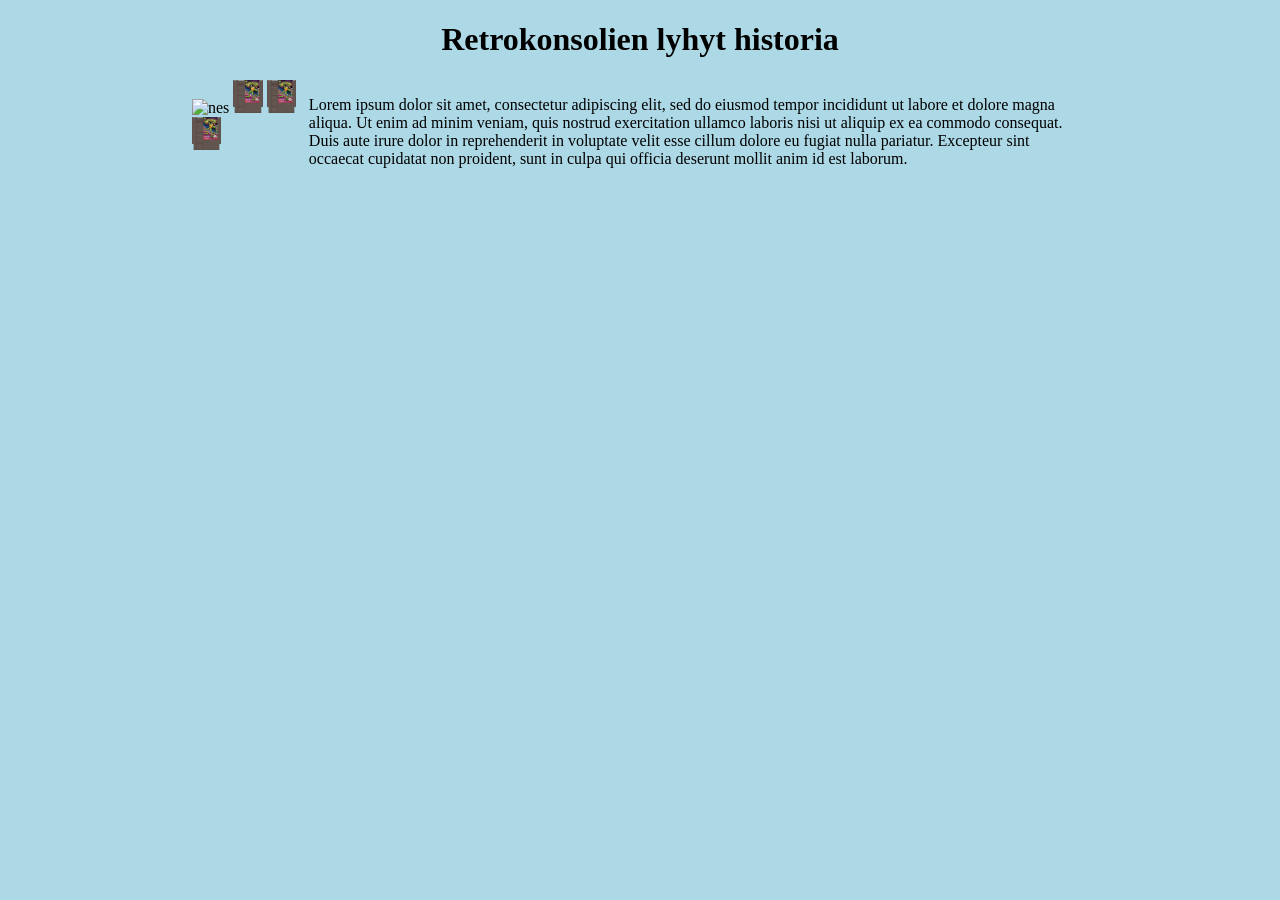
==== index.html @ 2de778eb "Nimen vaihto julkaisua varten" ====
<!DOCTYPE html>
<html lang="fi">
    <head>
        <meta charset="UTF-8">
        <link rel="stylesheet" type="text/css" href="tyyli.css">
        <title>titteli</title>
    </head>

    <body>
        
        <h1><b>Retrokonsolien lyhyt historia</b></h1>
        <div class="infolohko">
            <div class="konsoli">
                <img class="nes" src="nes.png" alt="nes">
                <img class="peli" src="peli.png" alt="peli">
                <img class="peli" src="peli.png" alt="peli">
                <img class="peli" src="peli.png" alt="peli">
            </div>
            <div class="teksti">
                <p>Lorem ipsum dolor sit amet, consectetur adipiscing elit, sed do eiusmod tempor incididunt ut labore et dolore magna aliqua. 
                    Ut enim ad minim veniam, quis nostrud exercitation ullamco laboris nisi ut aliquip ex ea commodo consequat. Duis aute irure dolor 
                    in reprehenderit in voluptate velit esse cillum dolore eu fugiat nulla pariatur. Excepteur sint occaecat cupidatat non proident, 
                    sunt in culpa qui officia deserunt mollit anim id est laborum.</p>
            </div>
        </div>
        
    </body>

</html>
---- tyyli.css ----
body { 
    background-color: lightblue;
    width: 1500px;
    max-width: 70%;
    margin: 0 auto; 
}

h1 {
    text-align: center;
}

.konsoli {
    width: 15%;
}

.nes {
    width: 75%;
    height: auto;
    
}

.peli {
    width: 25%;
    height: auto;
}

.teksti {
    width: 100%;
}

.infolohko {
    display: flex;
}
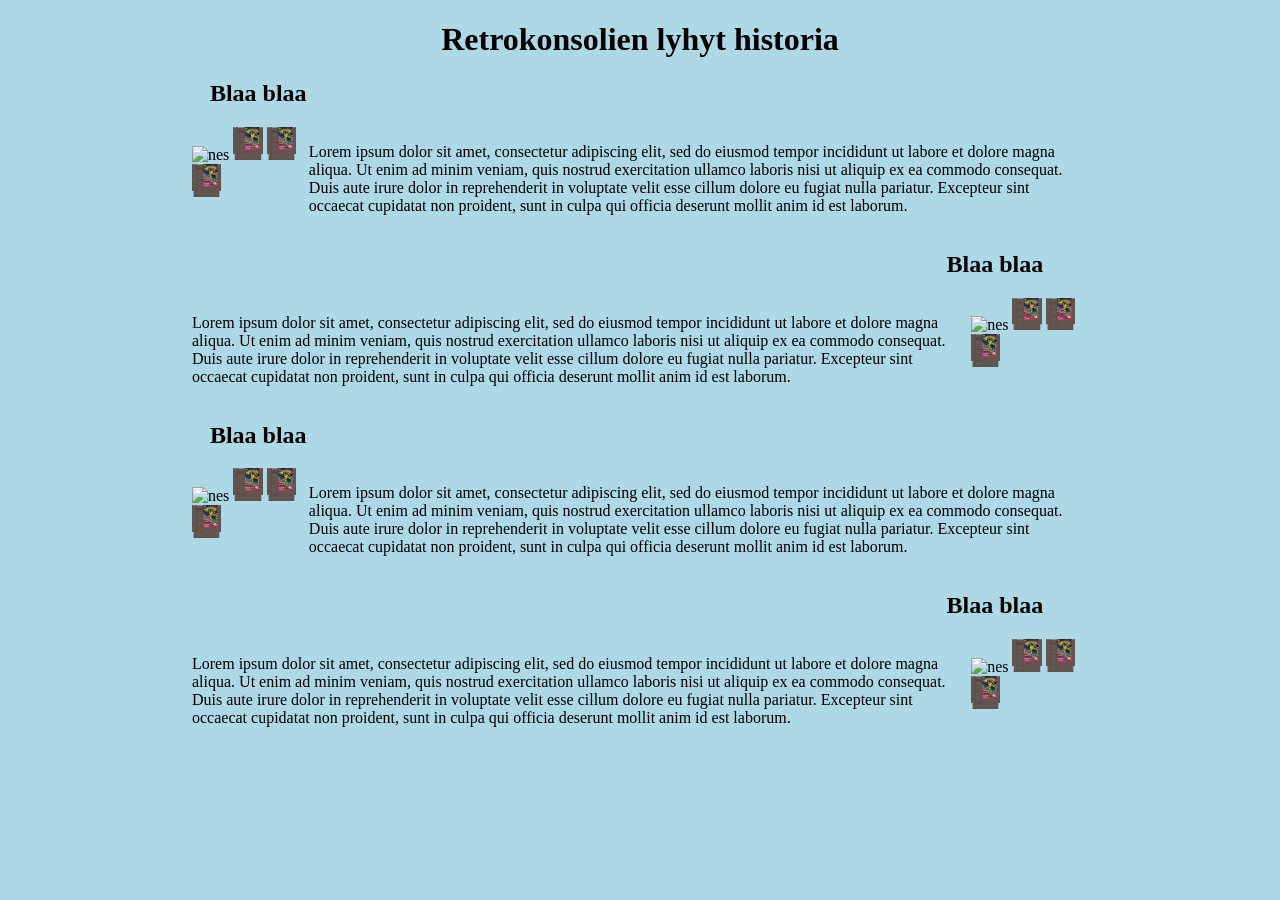
==== commit 8b6c7a31: "Jatkettu asettelun suunnittelua" ====
--- a/index.html
+++ b/index.html
@@ -9,6 +9,7 @@
     <body>
         
         <h1><b>Retrokonsolien lyhyt historia</b></h1>
+        <h2 class="vasen_otsikko">Blaa blaa</h2>
         <div class="infolohko">
             <div class="konsoli">
                 <img class="nes" src="nes.png" alt="nes">
@@ -23,6 +24,55 @@
                     sunt in culpa qui officia deserunt mollit anim id est laborum.</p>
             </div>
         </div>
+        <h2 class="oikea_otsikko">Blaa blaa</h2>
+        <div class="infolohko">
+            <div class="teksti">
+                <p>Lorem ipsum dolor sit amet, consectetur adipiscing elit, sed do eiusmod tempor incididunt ut labore et dolore magna aliqua. 
+                    Ut enim ad minim veniam, quis nostrud exercitation ullamco laboris nisi ut aliquip ex ea commodo consequat. Duis aute irure dolor 
+                    in reprehenderit in voluptate velit esse cillum dolore eu fugiat nulla pariatur. Excepteur sint occaecat cupidatat non proident, 
+                    sunt in culpa qui officia deserunt mollit anim id est laborum.</p>
+            </div>
+            
+            <div class="konsoli">
+                <img class="nes" src="nes.png" alt="nes">
+                <img class="peli" src="peli.png" alt="peli">
+                <img class="peli" src="peli.png" alt="peli">
+                <img class="peli" src="peli.png" alt="peli">
+            </div>
+        </div>
+        
+        <h2 class="vasen_otsikko">Blaa blaa</h2>
+        <div class="infolohko">
+            <div class="konsoli">
+                <img class="nes" src="nes.png" alt="nes">
+                <img class="peli" src="peli.png" alt="peli">
+                <img class="peli" src="peli.png" alt="peli">
+                <img class="peli" src="peli.png" alt="peli">
+            </div>
+            <div class="teksti">
+                <p>Lorem ipsum dolor sit amet, consectetur adipiscing elit, sed do eiusmod tempor incididunt ut labore et dolore magna aliqua. 
+                    Ut enim ad minim veniam, quis nostrud exercitation ullamco laboris nisi ut aliquip ex ea commodo consequat. Duis aute irure dolor 
+                    in reprehenderit in voluptate velit esse cillum dolore eu fugiat nulla pariatur. Excepteur sint occaecat cupidatat non proident, 
+                    sunt in culpa qui officia deserunt mollit anim id est laborum.</p>
+            </div>
+        </div>
+
+        <h2 class="oikea_otsikko">Blaa blaa</h2>
+        <div class="infolohko">
+            <div class="teksti">
+                <p>Lorem ipsum dolor sit amet, consectetur adipiscing elit, sed do eiusmod tempor incididunt ut labore et dolore magna aliqua. 
+                    Ut enim ad minim veniam, quis nostrud exercitation ullamco laboris nisi ut aliquip ex ea commodo consequat. Duis aute irure dolor 
+                    in reprehenderit in voluptate velit esse cillum dolore eu fugiat nulla pariatur. Excepteur sint occaecat cupidatat non proident, 
+                    sunt in culpa qui officia deserunt mollit anim id est laborum.</p>
+            </div>
+            
+            <div class="konsoli">
+                <img class="nes" src="nes.png" alt="nes">
+                <img class="peli" src="peli.png" alt="peli">
+                <img class="peli" src="peli.png" alt="peli">
+                <img class="peli" src="peli.png" alt="peli">
+            </div>
+        </div>
         
     </body>
 
--- a/tyyli.css
+++ b/tyyli.css
@@ -9,14 +9,23 @@
     text-align: center;
 }
 
+.vasen_otsikko {
+    text-align: start;
+    margin-left: 2%;
+}
+
+.oikea_otsikko {
+    text-align: end;
+    margin-right: 5%;
+}
+
 .konsoli {
     width: 15%;
 }
 
 .nes {
     width: 75%;
-    height: auto;
-    
+    height: auto;    
 }
 
 .peli {
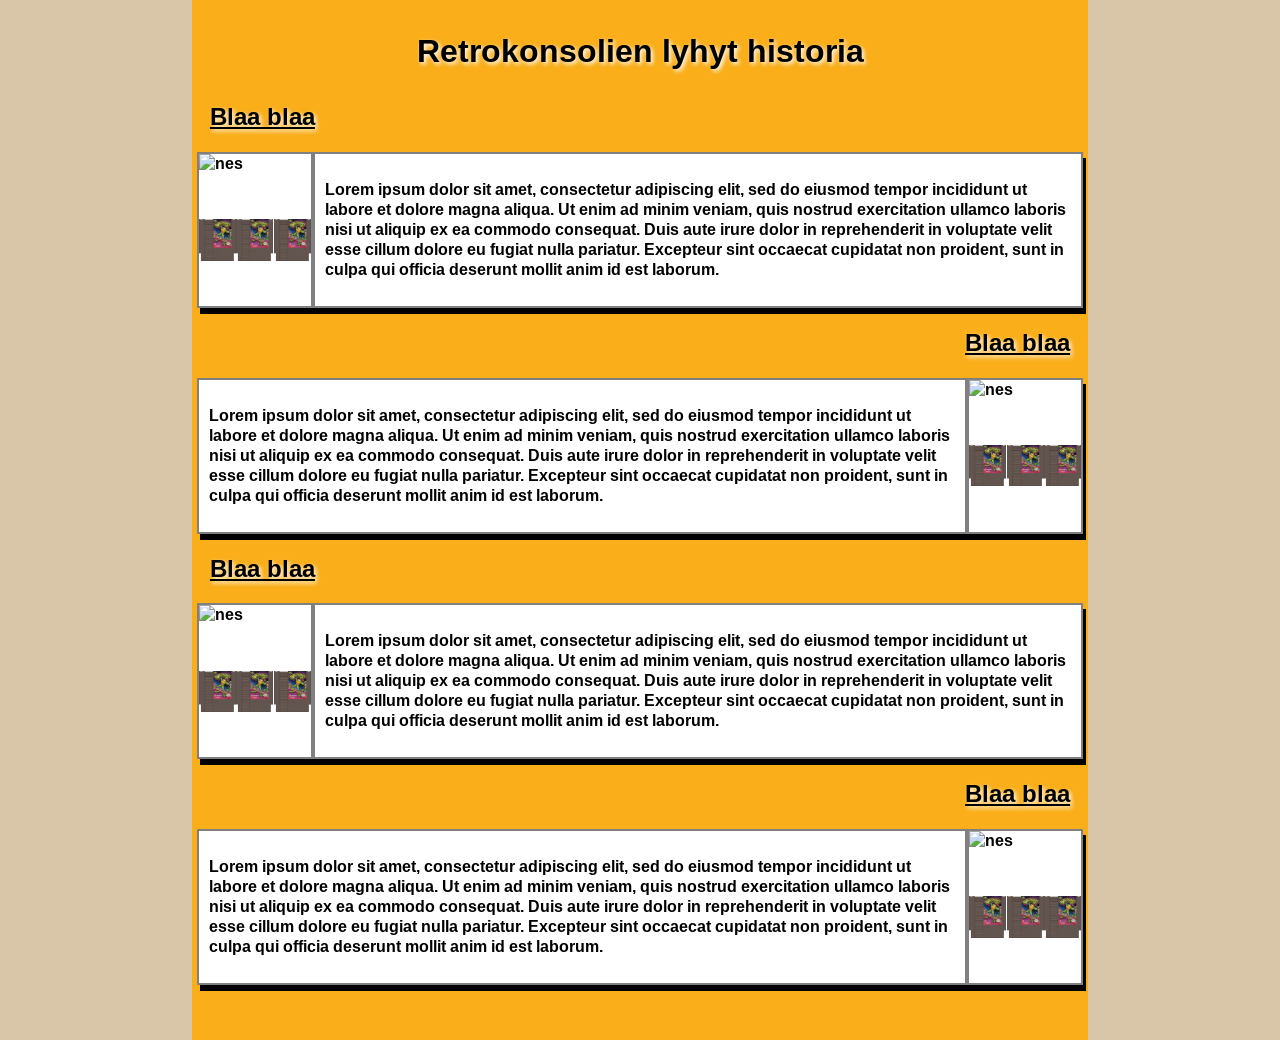
==== commit 52517842: "Vaihdettu fontti ja muokattu tyylejä" ====
--- a/index.html
+++ b/index.html
@@ -4,11 +4,14 @@
         <meta charset="UTF-8">
         <link rel="stylesheet" type="text/css" href="tyyli.css">
         <title>titteli</title>
+    
+        <link href="https://fonts.googleapis.com/css2?family=Arimo:ital,wght@0,400..700;1,400..700&display=swap" rel="stylesheet">
     </head>
 
     <body>
+        <div id="tausta">
+        <h1><b>Retrokonsolien lyhyt historia</b></h1>
         
-        <h1><b>Retrokonsolien lyhyt historia</b></h1>
         <h2 class="vasen_otsikko">Blaa blaa</h2>
         <div class="infolohko">
             <div class="konsoli">
@@ -73,7 +76,7 @@
                 <img class="peli" src="peli.png" alt="peli">
             </div>
         </div>
-        
+        </div>
     </body>
 
 </html>
--- a/tyyli.css
+++ b/tyyli.css
@@ -1,12 +1,24 @@
 body { 
-    background-color: lightblue;
+    background-color: rgba(192, 158, 108, 0.588);
     width: 1500px;
     max-width: 70%;
     margin: 0 auto; 
+    font-family: "Arimo", sans-serif;
+    font-weight: 600;
 }
 
 h1 {
     text-align: center;
+    font-weight: 400;
+    filter:drop-shadow(2px 2px 2px white);
+    padding: 10px
+}
+
+h2{
+    color: black;
+    text-decoration: underline;
+    filter:drop-shadow(2px 2px 2px white)
+
 }
 
 .vasen_otsikko {
@@ -16,27 +28,51 @@
 
 .oikea_otsikko {
     text-align: end;
-    margin-right: 5%;
+    margin-right: 2%;
 }
 
 .konsoli {
+    display: flex;
+    flex-wrap: wrap;
+    align-items: flex-start;
+    justify-content: space-evenly;
     width: 15%;
+    background-color: rgb(255, 255, 255);
+    border-style: solid;
+    border-width: 2px;
+    border-color: gray;
 }
 
 .nes {
-    width: 75%;
+    width: 100%;
     height: auto;    
 }
 
 .peli {
-    width: 25%;
+    width: 33%;
     height: auto;
 }
 
 .teksti {
     width: 100%;
+    background-color: rgb(255, 255, 255);
+    padding: 10px;
+    border-color: gray;
+    border-style: solid;
+    border-width: 2px;
+
+    
 }
 
 .infolohko {
+    margin: 5px;
     display: flex;
+    align-items: stretch;
+    box-shadow: 3px 6px rgb(0, 0, 0);
+}
+
+#tausta{
+    background-color: rgba(255, 170, 0, 0.849);
+    padding-top: 1px;
+    padding-bottom: 50px;
 }
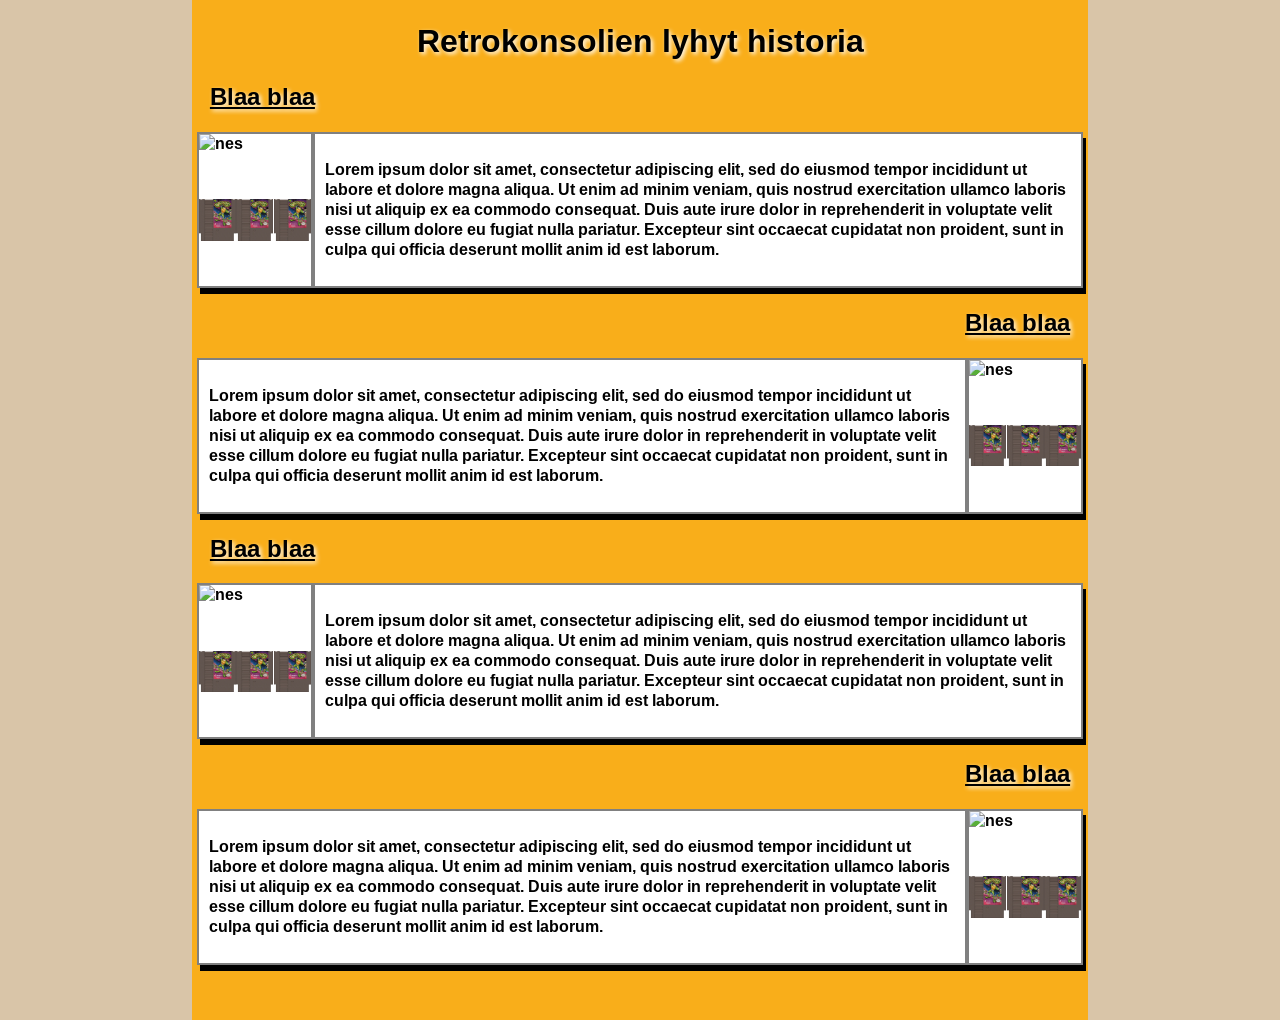
==== commit b4527aff: "Lisätty viewport määritys ja breakpoint jonka jälkeen skaalataan koko näytölle" ====
--- a/index.html
+++ b/index.html
@@ -4,7 +4,7 @@
         <meta charset="UTF-8">
         <link rel="stylesheet" type="text/css" href="tyyli.css">
         <title>titteli</title>
-    
+        <meta name="viewport" content="width=device-width, initial-scale=1.0">
         <link href="https://fonts.googleapis.com/css2?family=Arimo:ital,wght@0,400..700;1,400..700&display=swap" rel="stylesheet">
     </head>
 
--- a/tyyli.css
+++ b/tyyli.css
@@ -11,7 +11,6 @@
     text-align: center;
     font-weight: 400;
     filter:drop-shadow(2px 2px 2px white);
-    padding: 10px
 }
 
 h2{
@@ -75,4 +74,10 @@
     background-color: rgba(255, 170, 0, 0.849);
     padding-top: 1px;
     padding-bottom: 50px;
+}
+
+@media (max-width: 900px) {
+    body{
+        max-width: 100%;        
+    }  
 }
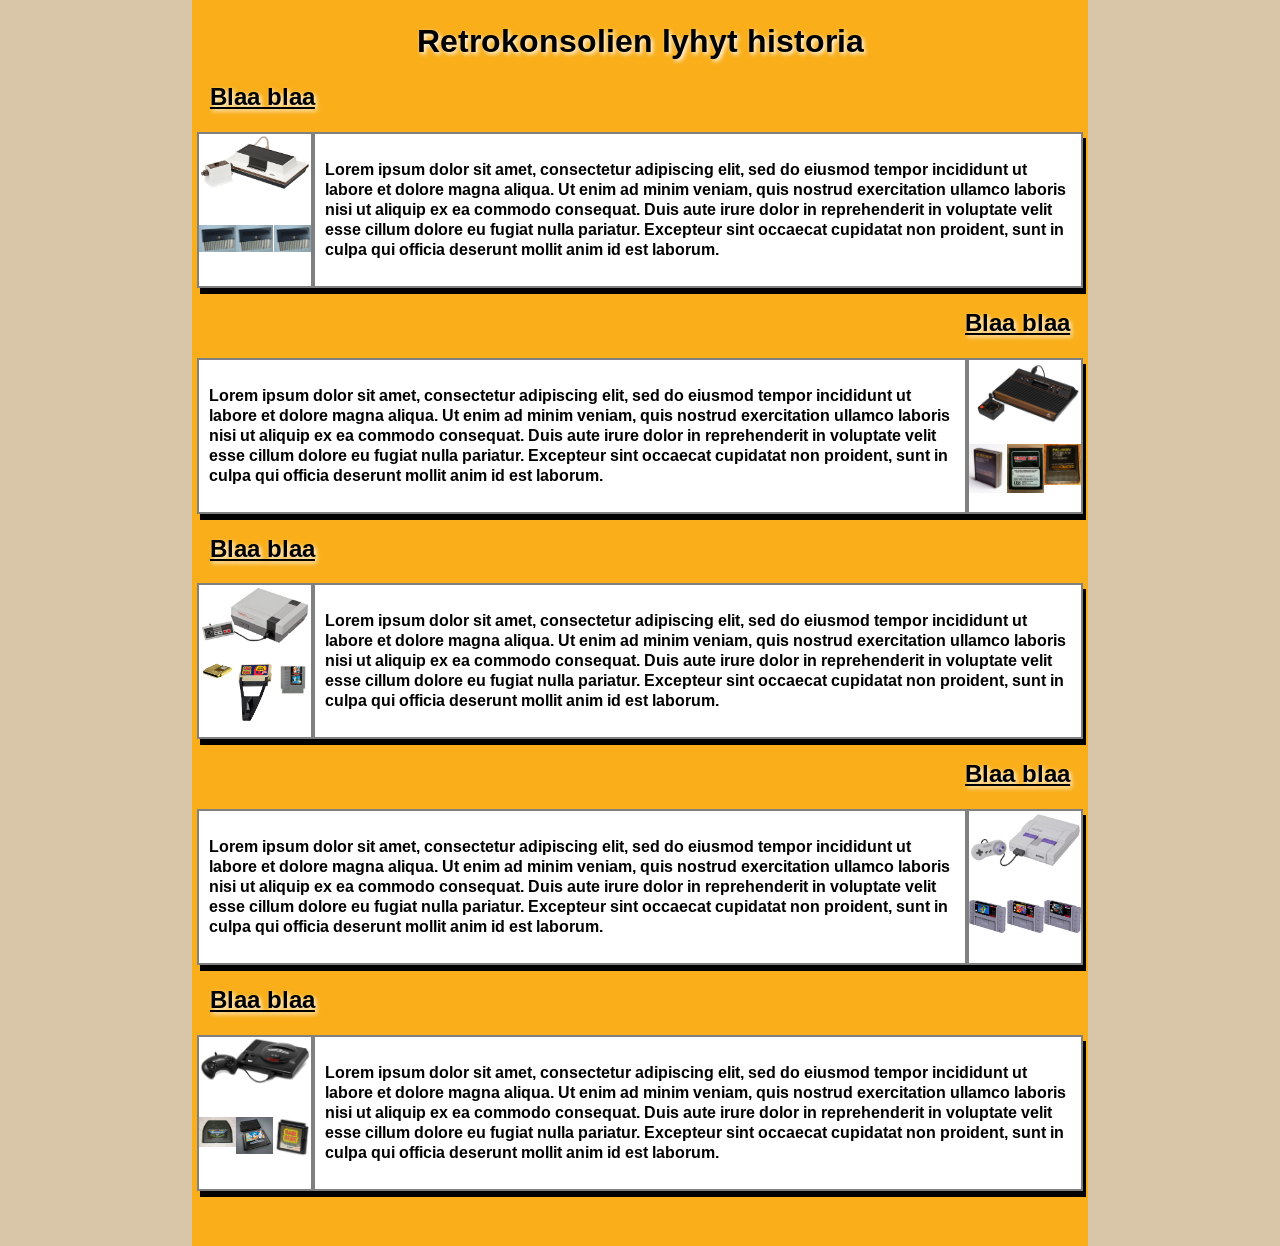
==== commit c8b1cc06: "Lisätty alustavat kuvat ja vaihdettu luokkien nimiä" ====
--- a/index.html
+++ b/index.html
@@ -12,13 +12,13 @@
         <div id="tausta">
         <h1><b>Retrokonsolien lyhyt historia</b></h1>
         
-        <h2 class="vasen_otsikko">Blaa blaa</h2>
+        <h2 class="vasen otsikko">Blaa blaa</h2>
         <div class="infolohko">
-            <div class="konsoli">
-                <img class="nes" src="nes.png" alt="nes">
-                <img class="peli" src="peli.png" alt="peli">
-                <img class="peli" src="peli.png" alt="peli">
-                <img class="peli" src="peli.png" alt="peli">
+            <div class="konsolilaatikko">
+                <img class="konsoli" src="kuvat/Magnavox-Odyssey.webp" alt="Magnavox-Odyssey">
+                <img class="peli" src="kuvat/Magnavox_Odyssey_Cartridge.webp" alt="Magnavox-Odyssey peli">
+                <img class="peli" src="kuvat/Magnavox_Odyssey_Cartridge.webp" alt="Magnavox-Odyssey peli">
+                <img class="peli" src="kuvat/Magnavox_Odyssey_Cartridge.webp" alt="Magnavox-Odyssey peli">
             </div>
             <div class="teksti">
                 <p>Lorem ipsum dolor sit amet, consectetur adipiscing elit, sed do eiusmod tempor incididunt ut labore et dolore magna aliqua. 
@@ -27,7 +27,7 @@
                     sunt in culpa qui officia deserunt mollit anim id est laborum.</p>
             </div>
         </div>
-        <h2 class="oikea_otsikko">Blaa blaa</h2>
+        <h2 class="oikea otsikko">Blaa blaa</h2>
         <div class="infolohko">
             <div class="teksti">
                 <p>Lorem ipsum dolor sit amet, consectetur adipiscing elit, sed do eiusmod tempor incididunt ut labore et dolore magna aliqua. 
@@ -36,21 +36,21 @@
                     sunt in culpa qui officia deserunt mollit anim id est laborum.</p>
             </div>
             
-            <div class="konsoli">
-                <img class="nes" src="nes.png" alt="nes">
-                <img class="peli" src="peli.png" alt="peli">
-                <img class="peli" src="peli.png" alt="peli">
-                <img class="peli" src="peli.png" alt="peli">
+            <div class="konsolilaatikko">
+                <img class="konsoli" src="kuvat/Atari-2600.webp" alt="Atari 2600">
+                <img class="peli" src="kuvat/AsteroidsAtari2600.webp" alt="Atari 2600 peli">
+                <img class="peli" src="kuvat/DonkeyKongAtari2600.webp" alt="Atari 2600 peli">
+                <img class="peli" src="kuvat/PacmanAtari2600.webp" alt="Atari 2600 peli">
             </div>
         </div>
         
-        <h2 class="vasen_otsikko">Blaa blaa</h2>
+        <h2 class="vasen otsikko">Blaa blaa</h2>
         <div class="infolohko">
-            <div class="konsoli">
-                <img class="nes" src="nes.png" alt="nes">
-                <img class="peli" src="peli.png" alt="peli">
-                <img class="peli" src="peli.png" alt="peli">
-                <img class="peli" src="peli.png" alt="peli">
+            <div class="konsolilaatikko">
+                <img class="konsoli" src="kuvat/NES.webp" alt="NES-konsoli">
+                <img class="peli" src="kuvat/ZeldaNES.webp" alt="NES peli">
+                <img class="peli" src="kuvat/GameGenieNES.webp" alt="NES peli">
+                <img class="peli" src="kuvat/SuperMarioBrosNES.webp" alt="NES peli">
             </div>
             <div class="teksti">
                 <p>Lorem ipsum dolor sit amet, consectetur adipiscing elit, sed do eiusmod tempor incididunt ut labore et dolore magna aliqua. 
@@ -60,7 +60,7 @@
             </div>
         </div>
 
-        <h2 class="oikea_otsikko">Blaa blaa</h2>
+        <h2 class="oikea otsikko">Blaa blaa</h2>
         <div class="infolohko">
             <div class="teksti">
                 <p>Lorem ipsum dolor sit amet, consectetur adipiscing elit, sed do eiusmod tempor incididunt ut labore et dolore magna aliqua. 
@@ -69,13 +69,29 @@
                     sunt in culpa qui officia deserunt mollit anim id est laborum.</p>
             </div>
             
-            <div class="konsoli">
-                <img class="nes" src="nes.png" alt="nes">
-                <img class="peli" src="peli.png" alt="peli">
-                <img class="peli" src="peli.png" alt="peli">
-                <img class="peli" src="peli.png" alt="peli">
+            <div class="konsolilaatikko">
+                <img class="konsoli" src="kuvat/SNES.webp" alt="SNES-konsoli">
+                <img class="peli" src="kuvat/SuperMarioSNES.webp" alt="SNES peli">
+                <img class="peli" src="kuvat/MegamanSNES.webp" alt="SNES peli">
+                <img class="peli" src="kuvat/CastlevaniaSNES.webp" alt="SNES peli">
             </div>
         </div>
+        <h2 class="vasen otsikko">Blaa blaa</h2>
+        <div class="infolohko">
+            <div class="konsolilaatikko">
+                <img class="konsoli" src="kuvat/Sega-Genesis.webp" alt="Sega Genesis konsoli">
+                <img class="peli" src="kuvat/Sega-j-cart.webp" alt="Sega peli">
+                <img class="peli" src="kuvat/SonicSEGA.webp" alt="Sega peli">
+                <img class="peli" src="kuvat/GameGenieSega.webp" alt="Sega peli">
+            </div>
+            <div class="teksti">
+                <p>Lorem ipsum dolor sit amet, consectetur adipiscing elit, sed do eiusmod tempor incididunt ut labore et dolore magna aliqua. 
+                    Ut enim ad minim veniam, quis nostrud exercitation ullamco laboris nisi ut aliquip ex ea commodo consequat. Duis aute irure dolor 
+                    in reprehenderit in voluptate velit esse cillum dolore eu fugiat nulla pariatur. Excepteur sint occaecat cupidatat non proident, 
+                    sunt in culpa qui officia deserunt mollit anim id est laborum.</p>
+            </div>
+        </div>
+
         </div>
     </body>
 
--- a/tyyli.css
+++ b/tyyli.css
@@ -20,17 +20,17 @@
 
 }
 
-.vasen_otsikko {
+.vasen {
     text-align: start;
     margin-left: 2%;
 }
 
-.oikea_otsikko {
+.oikea {
     text-align: end;
     margin-right: 2%;
 }
 
-.konsoli {
+.konsolilaatikko {
     display: flex;
     flex-wrap: wrap;
     align-items: flex-start;
@@ -42,7 +42,7 @@
     border-color: gray;
 }
 
-.nes {
+.konsoli {
     width: 100%;
     height: auto;    
 }
@@ -80,4 +80,37 @@
     body{
         max-width: 100%;        
     }  
+    .teksti{
+        font-size: 14px;
+        width: 75%;
+    }
+    .infolohko{
+        flex-wrap: wrap;
+        box-shadow: none;
+        justify-content: space-evenly;
+    }
+    .konsolilaatikko{
+        width: 20%;
+    }
+}
+
+@media (max-width: 550px) {
+    h1{
+        font-size: 24px;
+    }
+    h2{
+        font-size: 20px;
+    }
+    .otsikko{
+        text-align: center;
+    }
+    
+    .konsolilaatikko{
+        order: 1;
+        width: 35%;
+    }
+    .teksti{
+        order: 2;
+        font-size: 12px;
+    }
 }
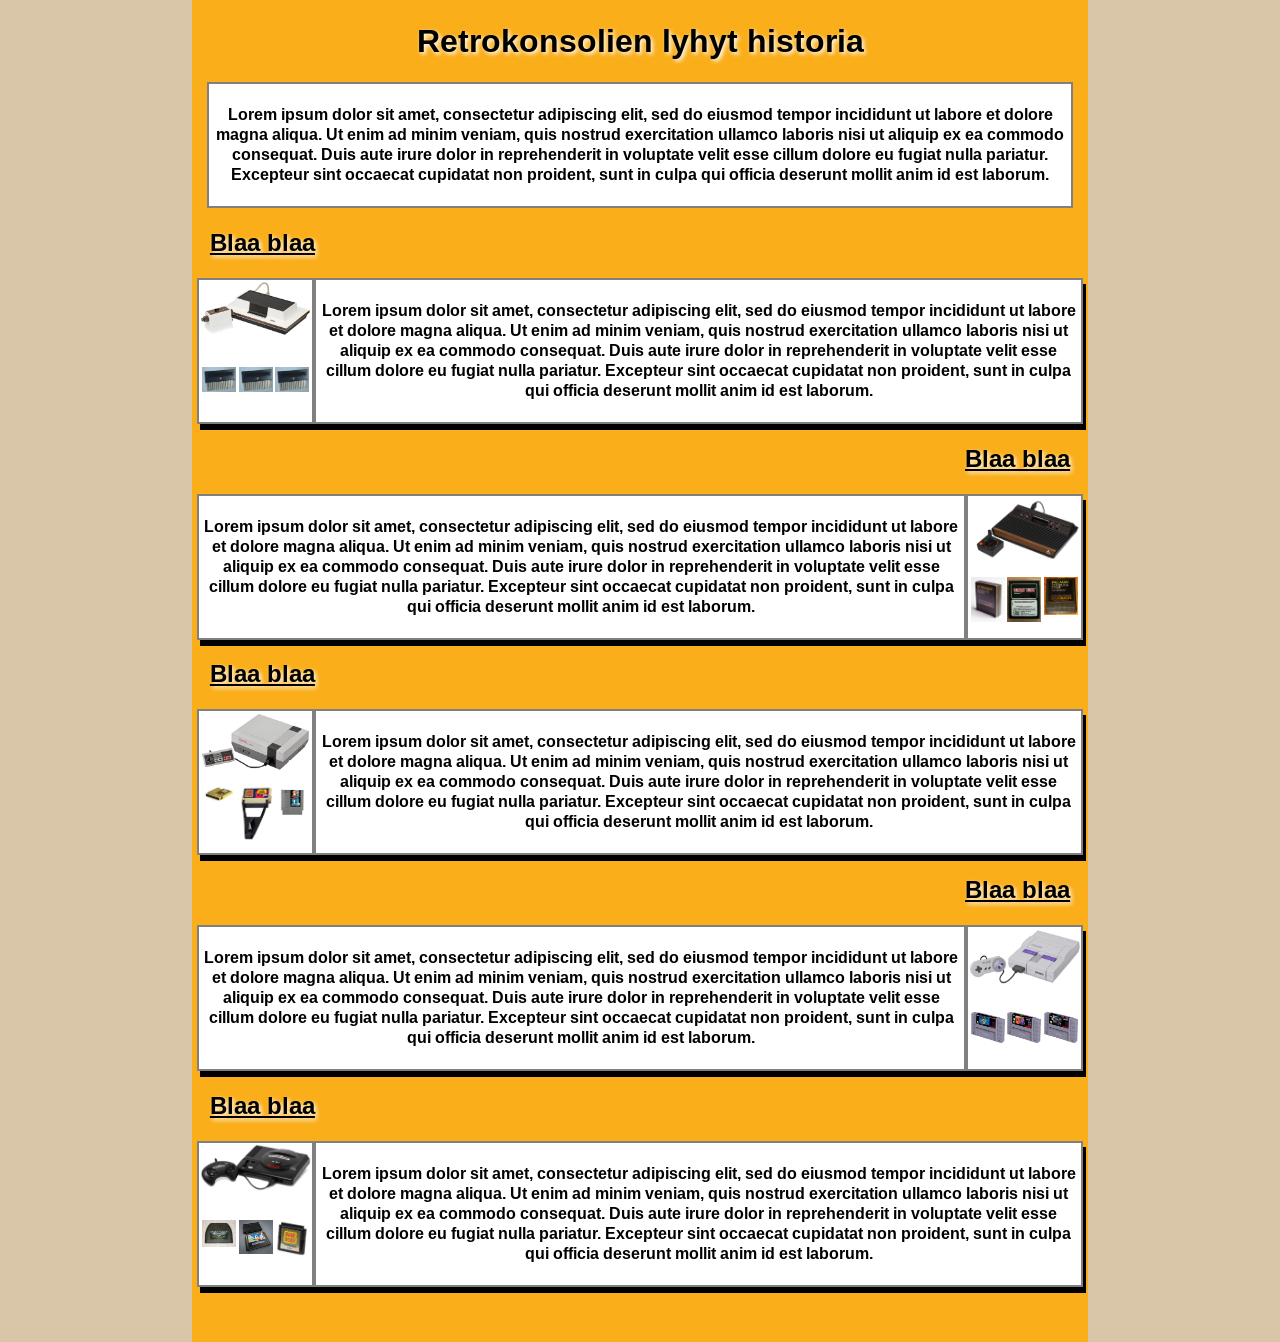
==== commit f3471728: "Lisätty infolaatikko ja muokattu tyylejä" ====
--- a/index.html
+++ b/index.html
@@ -3,7 +3,7 @@
     <head>
         <meta charset="UTF-8">
         <link rel="stylesheet" type="text/css" href="tyyli.css">
-        <title>titteli</title>
+        <title>Retrokonsolien lyhyt historia</title>
         <meta name="viewport" content="width=device-width, initial-scale=1.0">
         <link href="https://fonts.googleapis.com/css2?family=Arimo:ital,wght@0,400..700;1,400..700&display=swap" rel="stylesheet">
     </head>
@@ -11,6 +11,13 @@
     <body>
         <div id="tausta">
         <h1><b>Retrokonsolien lyhyt historia</b></h1>
+
+        <div id="esittelyteksti">
+            <p>Lorem ipsum dolor sit amet, consectetur adipiscing elit, sed do eiusmod tempor incididunt ut labore et dolore magna aliqua. 
+                Ut enim ad minim veniam, quis nostrud exercitation ullamco laboris nisi ut aliquip ex ea commodo consequat. Duis aute irure dolor 
+                in reprehenderit in voluptate velit esse cillum dolore eu fugiat nulla pariatur. Excepteur sint occaecat cupidatat non proident, 
+                sunt in culpa qui officia deserunt mollit anim id est laborum.</p>
+        </div>
         
         <h2 class="vasen otsikko">Blaa blaa</h2>
         <div class="infolohko">
--- a/tyyli.css
+++ b/tyyli.css
@@ -43,24 +43,32 @@
 }
 
 .konsoli {
-    width: 100%;
-    height: auto;    
+    width: 100%;   
 }
 
 .peli {
-    width: 33%;
-    height: auto;
+    width: 30%;
 }
 
 .teksti {
     width: 100%;
     background-color: rgb(255, 255, 255);
-    padding: 10px;
+    padding: 5px;
     border-color: gray;
     border-style: solid;
-    border-width: 2px;
+    border-width: 2px; 
+    text-align: center;   
+}
 
-    
+#esittelyteksti{
+    width: 95%;
+    text-align: center;
+    background-color: rgb(255, 255, 255);
+    border-color: gray;
+    border-style: solid;
+    border-width: 2px;  
+    margin: 0 auto; 
+    padding: 5px;
 }
 
 .infolohko {
@@ -74,6 +82,7 @@
     background-color: rgba(255, 170, 0, 0.849);
     padding-top: 1px;
     padding-bottom: 50px;
+    
 }
 
 @media (max-width: 900px) {
@@ -81,9 +90,12 @@
         max-width: 100%;        
     }  
     .teksti{
-        font-size: 14px;
+        font-size: 90%;
         width: 75%;
     }
+    #esittelyteksti{
+        font-size: 90%;
+}
     .infolohko{
         flex-wrap: wrap;
         box-shadow: none;
@@ -96,10 +108,10 @@
 
 @media (max-width: 550px) {
     h1{
-        font-size: 24px;
+        font-size: 120%;
     }
     h2{
-        font-size: 20px;
+        font-size: 100%;
     }
     .otsikko{
         text-align: center;
@@ -113,4 +125,7 @@
         order: 2;
         font-size: 12px;
     }
+    #esittelyteksti{
+        font-size: 80%;
+    }
 }
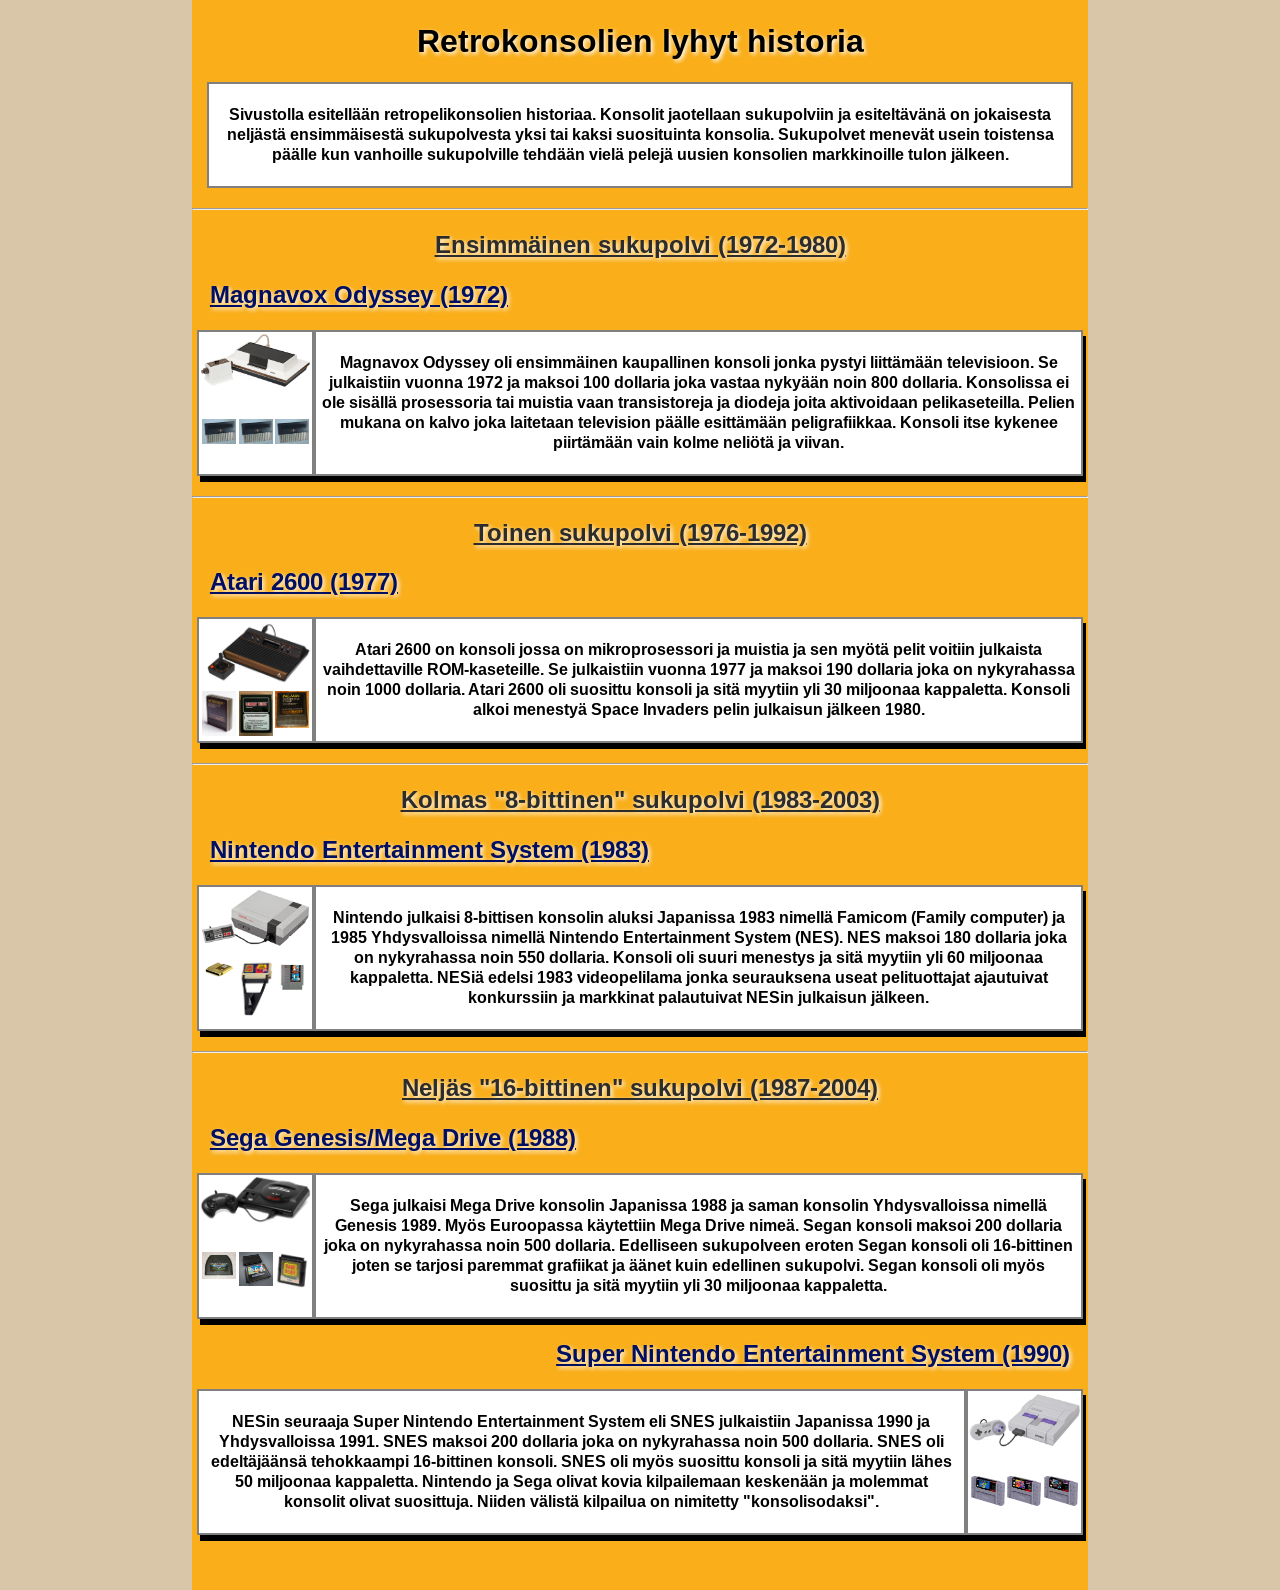
==== commit f0cbf459: "Lisätty tekstit, muokattu järjestystä" ====
--- a/index.html
+++ b/index.html
@@ -13,13 +13,17 @@
         <h1><b>Retrokonsolien lyhyt historia</b></h1>
 
         <div id="esittelyteksti">
-            <p>Lorem ipsum dolor sit amet, consectetur adipiscing elit, sed do eiusmod tempor incididunt ut labore et dolore magna aliqua. 
-                Ut enim ad minim veniam, quis nostrud exercitation ullamco laboris nisi ut aliquip ex ea commodo consequat. Duis aute irure dolor 
-                in reprehenderit in voluptate velit esse cillum dolore eu fugiat nulla pariatur. Excepteur sint occaecat cupidatat non proident, 
-                sunt in culpa qui officia deserunt mollit anim id est laborum.</p>
+            <p>Sivustolla esitellään retropelikonsolien historiaa. Konsolit jaotellaan sukupolviin ja esiteltävänä on jokaisesta neljästä 
+                ensimmäisestä sukupolvesta yksi tai kaksi suosituinta konsolia. Sukupolvet menevät usein toistensa päälle kun vanhoille 
+                sukupolville tehdään vielä pelejä uusien konsolien markkinoille tulon jälkeen.
+            </p>
         </div>
+        <hr>
+
+        <h2 class="väliotsikko">Ensimmäinen sukupolvi (1972-1980)</h2>
         
-        <h2 class="vasen otsikko">Blaa blaa</h2>
+        <h2 class="vasen otsikko">Magnavox Odyssey (1972)</h2>
+
         <div class="infolohko">
             <div class="konsolilaatikko">
                 <img class="konsoli" src="kuvat/Magnavox-Odyssey.webp" alt="Magnavox-Odyssey">
@@ -28,30 +32,40 @@
                 <img class="peli" src="kuvat/Magnavox_Odyssey_Cartridge.webp" alt="Magnavox-Odyssey peli">
             </div>
             <div class="teksti">
-                <p>Lorem ipsum dolor sit amet, consectetur adipiscing elit, sed do eiusmod tempor incididunt ut labore et dolore magna aliqua. 
-                    Ut enim ad minim veniam, quis nostrud exercitation ullamco laboris nisi ut aliquip ex ea commodo consequat. Duis aute irure dolor 
-                    in reprehenderit in voluptate velit esse cillum dolore eu fugiat nulla pariatur. Excepteur sint occaecat cupidatat non proident, 
-                    sunt in culpa qui officia deserunt mollit anim id est laborum.</p>
+                <p>
+                    Magnavox Odyssey oli ensimmäinen kaupallinen konsoli jonka pystyi liittämään televisioon. Se julkaistiin
+                    vuonna 1972 ja maksoi 100 dollaria joka vastaa nykyään noin 800 dollaria. Konsolissa ei ole sisällä prosessoria tai muistia
+                    vaan transistoreja ja diodeja joita aktivoidaan pelikaseteilla. Pelien mukana on kalvo joka laitetaan television päälle
+                    esittämään peligrafiikkaa. Konsoli itse kykenee piirtämään vain kolme neliötä ja viivan.
+                </p>
             </div>
         </div>
-        <h2 class="oikea otsikko">Blaa blaa</h2>
+        <hr>
+
+        <h2 class="väliotsikko">Toinen sukupolvi (1976-1992)</h2>
+        <h2 class="vasen otsikko">Atari 2600 (1977)</h2>
+
         <div class="infolohko">
-            <div class="teksti">
-                <p>Lorem ipsum dolor sit amet, consectetur adipiscing elit, sed do eiusmod tempor incididunt ut labore et dolore magna aliqua. 
-                    Ut enim ad minim veniam, quis nostrud exercitation ullamco laboris nisi ut aliquip ex ea commodo consequat. Duis aute irure dolor 
-                    in reprehenderit in voluptate velit esse cillum dolore eu fugiat nulla pariatur. Excepteur sint occaecat cupidatat non proident, 
-                    sunt in culpa qui officia deserunt mollit anim id est laborum.</p>
-            </div>
-            
             <div class="konsolilaatikko">
                 <img class="konsoli" src="kuvat/Atari-2600.webp" alt="Atari 2600">
                 <img class="peli" src="kuvat/AsteroidsAtari2600.webp" alt="Atari 2600 peli">
                 <img class="peli" src="kuvat/DonkeyKongAtari2600.webp" alt="Atari 2600 peli">
                 <img class="peli" src="kuvat/PacmanAtari2600.webp" alt="Atari 2600 peli">
             </div>
+            <div class="teksti">
+                <p>
+                    Atari 2600 on konsoli jossa on mikroprosessori ja muistia ja sen myötä pelit voitiin julkaista vaihdettaville ROM-kaseteille.
+                     Se julkaistiin vuonna 1977 ja maksoi 190 dollaria joka on nykyrahassa noin 1000 dollaria. Atari 2600 oli suosittu konsoli ja
+                     sitä myytiin yli 30 miljoonaa kappaletta. Konsoli alkoi menestyä Space Invaders pelin julkaisun jälkeen 1980. 
+                </p>
+            </div>     
+            
         </div>
+        <hr>
         
-        <h2 class="vasen otsikko">Blaa blaa</h2>
+        <h2 class="väliotsikko">Kolmas "8-bittinen" sukupolvi (1983-2003)</h2>
+        <h2 class="vasen otsikko">Nintendo Entertainment System (1983)</h2>
+
         <div class="infolohko">
             <div class="konsolilaatikko">
                 <img class="konsoli" src="kuvat/NES.webp" alt="NES-konsoli">
@@ -60,20 +74,44 @@
                 <img class="peli" src="kuvat/SuperMarioBrosNES.webp" alt="NES peli">
             </div>
             <div class="teksti">
-                <p>Lorem ipsum dolor sit amet, consectetur adipiscing elit, sed do eiusmod tempor incididunt ut labore et dolore magna aliqua. 
-                    Ut enim ad minim veniam, quis nostrud exercitation ullamco laboris nisi ut aliquip ex ea commodo consequat. Duis aute irure dolor 
-                    in reprehenderit in voluptate velit esse cillum dolore eu fugiat nulla pariatur. Excepteur sint occaecat cupidatat non proident, 
-                    sunt in culpa qui officia deserunt mollit anim id est laborum.</p>
+                <p>
+                    Nintendo julkaisi 8-bittisen konsolin aluksi Japanissa 1983 nimellä Famicom (Family computer) ja 1985 Yhdysvalloissa nimellä Nintendo Entertainment System (NES).
+                    NES maksoi 180 dollaria joka on nykyrahassa noin 550 dollaria.  Konsoli oli suuri menestys ja sitä myytiin yli 60 miljoonaa kappaletta. 
+                    NESiä edelsi 1983 videopelilama jonka seurauksena useat pelituottajat ajautuivat konkurssiin ja markkinat palautuivat NESin julkaisun jälkeen.
+                </p>
             </div>
         </div>
 
-        <h2 class="oikea otsikko">Blaa blaa</h2>
+        <hr>
+
+        <h2 class="väliotsikko">Neljäs "16-bittinen" sukupolvi (1987-2004)</h2>
+        <h2 class="vasen otsikko">Sega Genesis/Mega Drive (1988)</h2>
+        
+        <div class="infolohko">
+            <div class="konsolilaatikko">
+                <img class="konsoli" src="kuvat/Sega-Genesis.webp" alt="Sega Genesis konsoli">
+                <img class="peli" src="kuvat/Sega-j-cart.webp" alt="Sega peli">
+                <img class="peli" src="kuvat/SonicSEGA.webp" alt="Sega peli">
+                <img class="peli" src="kuvat/GameGenieSega.webp" alt="Sega peli">
+            </div>
+            <div class="teksti">
+                <p>
+                    Sega julkaisi Mega Drive konsolin Japanissa 1988 ja saman konsolin Yhdysvalloissa nimellä Genesis 1989. Myös Euroopassa käytettiin Mega Drive nimeä.
+                    Segan konsoli maksoi 200 dollaria joka on nykyrahassa noin 500 dollaria. Edelliseen sukupolveen eroten Segan konsoli oli 16-bittinen joten se tarjosi
+                    paremmat grafiikat ja äänet kuin edellinen sukupolvi. Segan konsoli oli myös suosittu ja sitä myytiin yli 30 miljoonaa kappaletta.
+                </p>
+            </div>
+        </div>
+
+        <h2 class="oikea otsikko">Super Nintendo Entertainment System (1990)</h2>
+
         <div class="infolohko">
             <div class="teksti">
-                <p>Lorem ipsum dolor sit amet, consectetur adipiscing elit, sed do eiusmod tempor incididunt ut labore et dolore magna aliqua. 
-                    Ut enim ad minim veniam, quis nostrud exercitation ullamco laboris nisi ut aliquip ex ea commodo consequat. Duis aute irure dolor 
-                    in reprehenderit in voluptate velit esse cillum dolore eu fugiat nulla pariatur. Excepteur sint occaecat cupidatat non proident, 
-                    sunt in culpa qui officia deserunt mollit anim id est laborum.</p>
+                <p>
+                    NESin seuraaja Super Nintendo Entertainment System eli SNES julkaistiin Japanissa 1990 ja Yhdysvalloissa 1991. SNES maksoi 200 dollaria joka on nykyrahassa noin 500 dollaria.
+                    SNES oli edeltäjäänsä tehokkaampi 16-bittinen konsoli. SNES oli myös suosittu konsoli ja sitä myytiin lähes 50 miljoonaa kappaletta. Nintendo ja Sega olivat kovia kilpailemaan
+                    keskenään ja molemmat konsolit olivat suosittuja. Niiden välistä kilpailua on nimitetty "konsolisodaksi".
+                </p>
             </div>
             
             <div class="konsolilaatikko">
@@ -83,21 +121,7 @@
                 <img class="peli" src="kuvat/CastlevaniaSNES.webp" alt="SNES peli">
             </div>
         </div>
-        <h2 class="vasen otsikko">Blaa blaa</h2>
-        <div class="infolohko">
-            <div class="konsolilaatikko">
-                <img class="konsoli" src="kuvat/Sega-Genesis.webp" alt="Sega Genesis konsoli">
-                <img class="peli" src="kuvat/Sega-j-cart.webp" alt="Sega peli">
-                <img class="peli" src="kuvat/SonicSEGA.webp" alt="Sega peli">
-                <img class="peli" src="kuvat/GameGenieSega.webp" alt="Sega peli">
-            </div>
-            <div class="teksti">
-                <p>Lorem ipsum dolor sit amet, consectetur adipiscing elit, sed do eiusmod tempor incididunt ut labore et dolore magna aliqua. 
-                    Ut enim ad minim veniam, quis nostrud exercitation ullamco laboris nisi ut aliquip ex ea commodo consequat. Duis aute irure dolor 
-                    in reprehenderit in voluptate velit esse cillum dolore eu fugiat nulla pariatur. Excepteur sint occaecat cupidatat non proident, 
-                    sunt in culpa qui officia deserunt mollit anim id est laborum.</p>
-            </div>
-        </div>
+        
 
         </div>
     </body>
--- a/tyyli.css
+++ b/tyyli.css
@@ -20,14 +20,26 @@
 
 }
 
+hr{
+    margin-top: 20px;
+}
+
+.väliotsikko{
+    text-align: center;
+    color: rgb(44, 44, 44);
+    
+}
+
 .vasen {
     text-align: start;
     margin-left: 2%;
+    color: rgb(0, 15, 97);
 }
 
 .oikea {
     text-align: end;
     margin-right: 2%;
+    color: rgb(0, 15, 97);
 }
 
 .konsolilaatikko {
